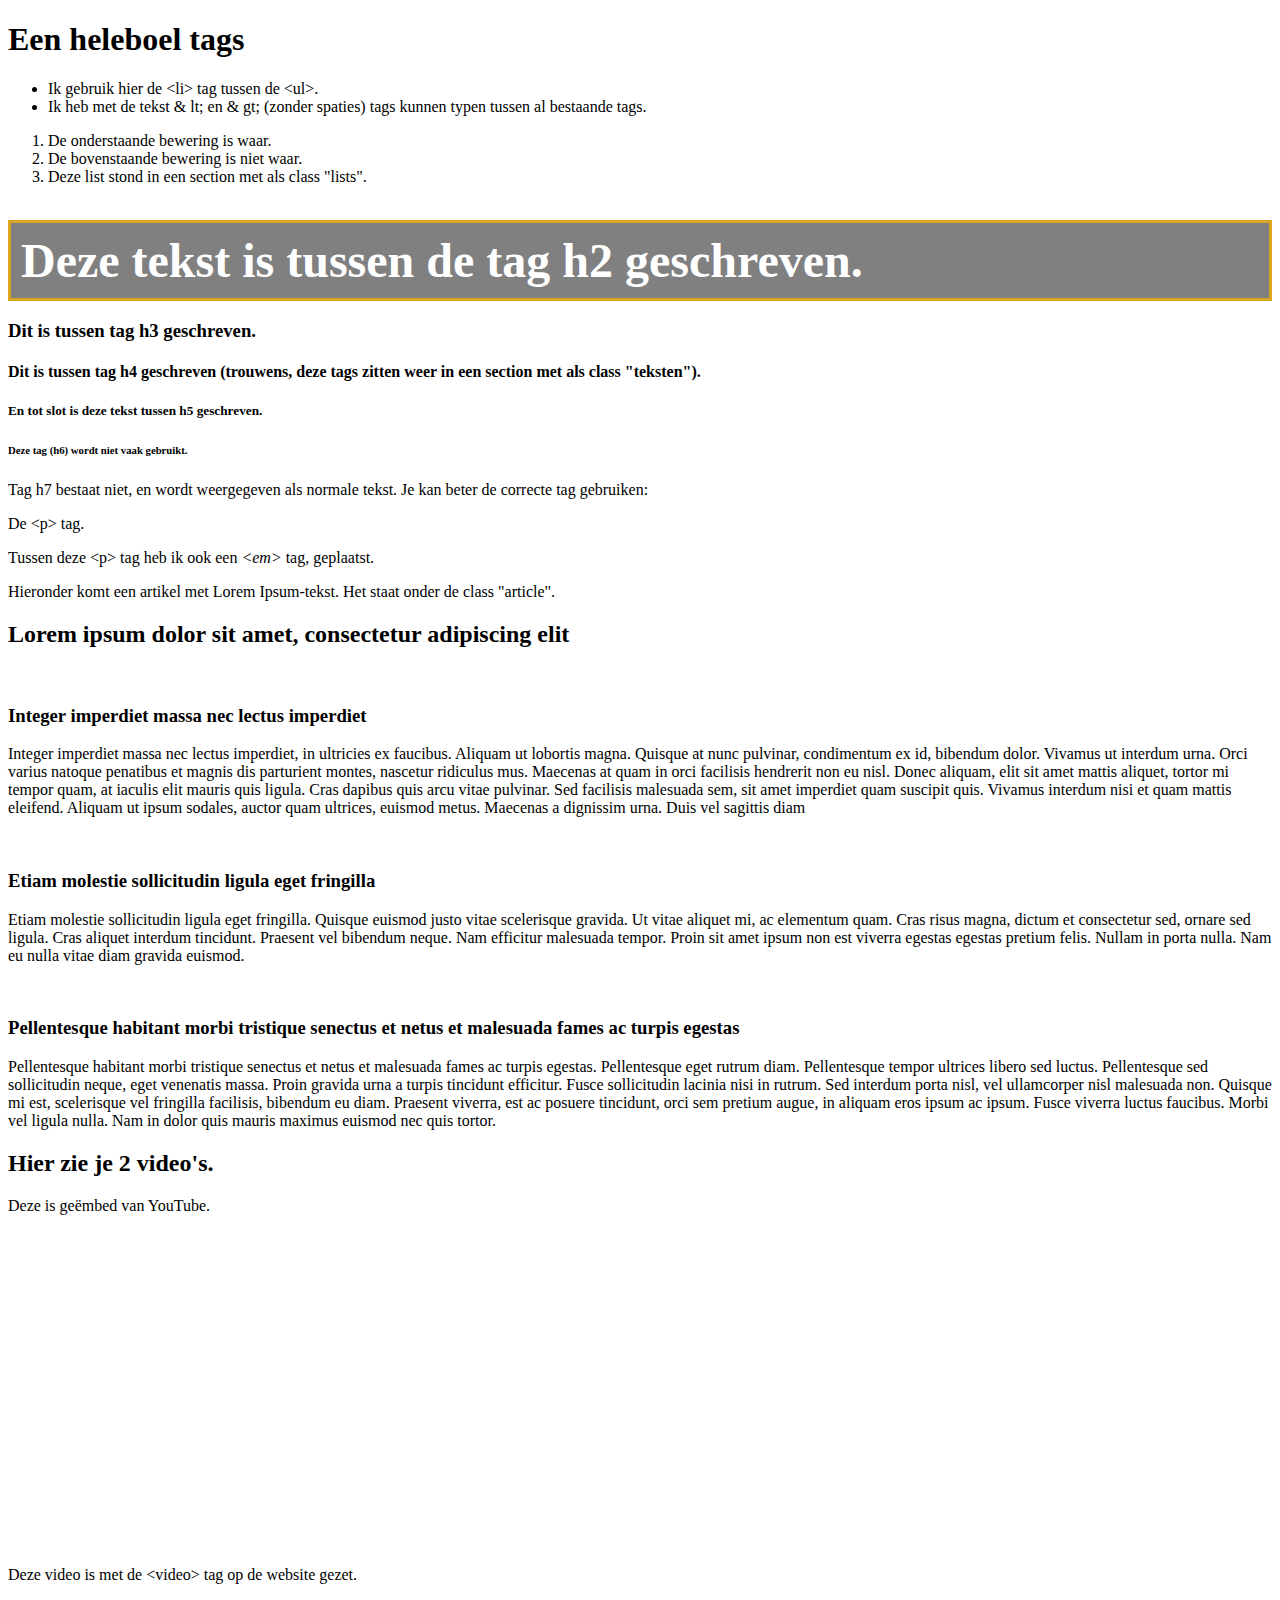
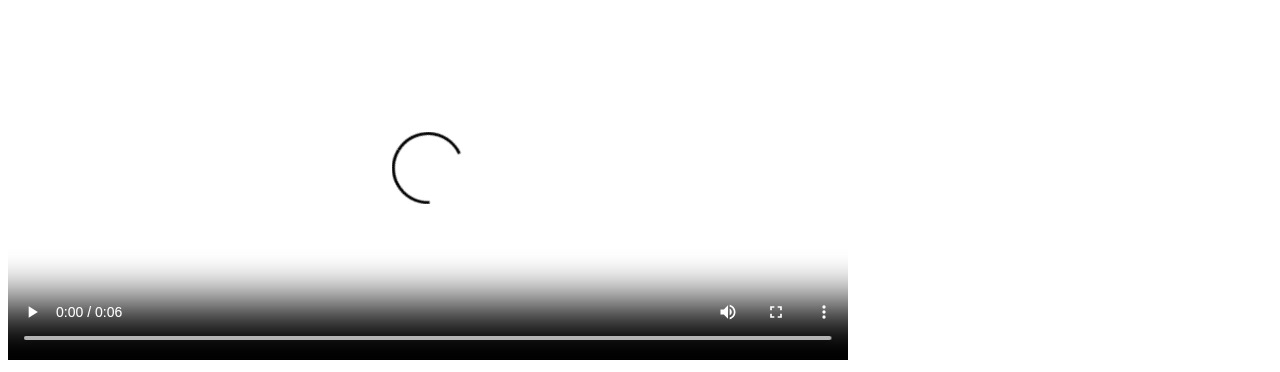
==== les-1-html-css/index.html @ e43c08d4 "les 1 en 2 af" ====
<!DOCTYPE html>
<html lang="en">
<head>
    <meta charset="UTF-8">
    <meta name="viewport" content="width=device-width, initial-scale=1.0">
    <title>Les 1: HTML CSS</title>
</head>
<body>
    <h1>Een heleboel tags</h1>
    <section class="lists">
        <ul>
            <li>Ik gebruik hier de &lt;li&gt; tag tussen de &lt;ul&gt;.</li>
            <li>Ik heb met de tekst & lt; en & gt; (zonder spaties) tags kunnen typen tussen al bestaande tags.</li>
        </ul>
        <ol>
            <li>De onderstaande bewering is waar.</li>
            <li>De bovenstaande bewering is niet waar.</li>
            <li>Deze list stond in een section met als class "lists".</li>
        </ol>
    </section>
    <br>
    <section class="teksten">
        <h2 style="color: white; background-color: gray; padding: 10px; border: 3px solid goldenrod; font-size: 48px; margin: auto;">
        Deze tekst is tussen de tag h2 geschreven.</h2>
        <h3>Dit is tussen tag h3 geschreven.</h3>
        <h4>Dit is tussen tag h4 geschreven (trouwens, deze tags zitten weer in een section met als class "teksten").</h4>
        <h5>En tot slot is deze tekst tussen h5 geschreven.</h5>
        <h6>Deze tag (h6) wordt niet vaak gebruikt.</h6>

        <p>Tag h7 bestaat niet, en wordt weergegeven als normale tekst. Je kan beter de correcte tag gebruiken:</p>
        <p>De &lt;p&gt; tag.</p>
        <p>Tussen deze &lt;p&gt; tag heb ik ook een <em>&lt;em&gt;</em> tag, geplaatst. </p>

    </section>
    <article class="article">
        <p>Hieronder komt een artikel met Lorem Ipsum-tekst. Het staat onder de class "article".</p>

        <h2>Lorem ipsum dolor sit amet, consectetur adipiscing elit</h1><br>

        <h3>Integer imperdiet massa nec lectus imperdiet</h3>
        <p>Integer imperdiet massa nec lectus imperdiet, in ultricies ex faucibus. 
            Aliquam ut lobortis magna. Quisque at nunc pulvinar, condimentum ex id, bibendum dolor. 
            Vivamus ut interdum urna. Orci varius natoque penatibus et magnis dis parturient montes, nascetur ridiculus mus. 
            Maecenas at quam in orci facilisis hendrerit non eu nisl. 
            Donec aliquam, elit sit amet mattis aliquet, tortor mi tempor quam, at iaculis elit mauris quis ligula. 
            Cras dapibus quis arcu vitae pulvinar. Sed facilisis malesuada sem, sit amet imperdiet quam suscipit quis. 
            Vivamus interdum nisi et quam mattis eleifend. Aliquam ut ipsum sodales, auctor quam ultrices, euismod metus. 
            Maecenas a dignissim urna. Duis vel sagittis diam</p><br>

        <h3>Etiam molestie sollicitudin ligula eget fringilla</h3>
        <p>Etiam molestie sollicitudin ligula eget fringilla. 
            Quisque euismod justo vitae scelerisque gravida. Ut vitae aliquet mi, ac elementum quam. 
            Cras risus magna, dictum et consectetur sed, ornare sed ligula. Cras aliquet interdum tincidunt. 
            Praesent vel bibendum neque. Nam efficitur malesuada tempor. Proin sit amet ipsum non est viverra egestas egestas pretium felis. 
            Nullam in porta nulla. Nam eu nulla vitae diam gravida euismod.</p><br>
        
        <h3>Pellentesque habitant morbi tristique senectus et netus et malesuada fames ac turpis egestas</h3>
        <p>Pellentesque habitant morbi tristique senectus et netus et malesuada fames ac turpis egestas. 
            Pellentesque eget rutrum diam. Pellentesque tempor ultrices libero sed luctus. 
            Pellentesque sed sollicitudin neque, eget venenatis massa. Proin gravida urna a turpis tincidunt efficitur. 
            Fusce sollicitudin lacinia nisi in rutrum. Sed interdum porta nisl, vel ullamcorper nisl malesuada non. 
            Quisque mi est, scelerisque vel fringilla facilisis, bibendum eu diam. 
            Praesent viverra, est ac posuere tincidunt, orci sem pretium augue, in aliquam eros ipsum ac ipsum. 
            Fusce viverra luctus faucibus. Morbi vel ligula nulla. Nam in dolor quis mauris maximus euismod nec quis tortor.</p>
    </article>
    <section class="video">
        <h2>Hier zie je 2 video's.</h2>
        <p>Deze is geëmbed van YouTube.</p>
        <iframe
        width="560" height="315" src="https://www.youtube.com/embed/EEaFZL3SWqc" frameborder="0" allow="accelerometer; autoplay; clipboard-write; encrypted-media; gyroscope; picture-in-picture" allowfullscreen>
        </iframe><br>
        <p>Deze video is met de &lt;video&gt; tag op de website gezet.</p>
        <video src="watchu gon do.mp4" controls height="360" width="840">Je browser werkt verrasend genoeg niet met deze tag.</video>
    </section>
</body>
</html>
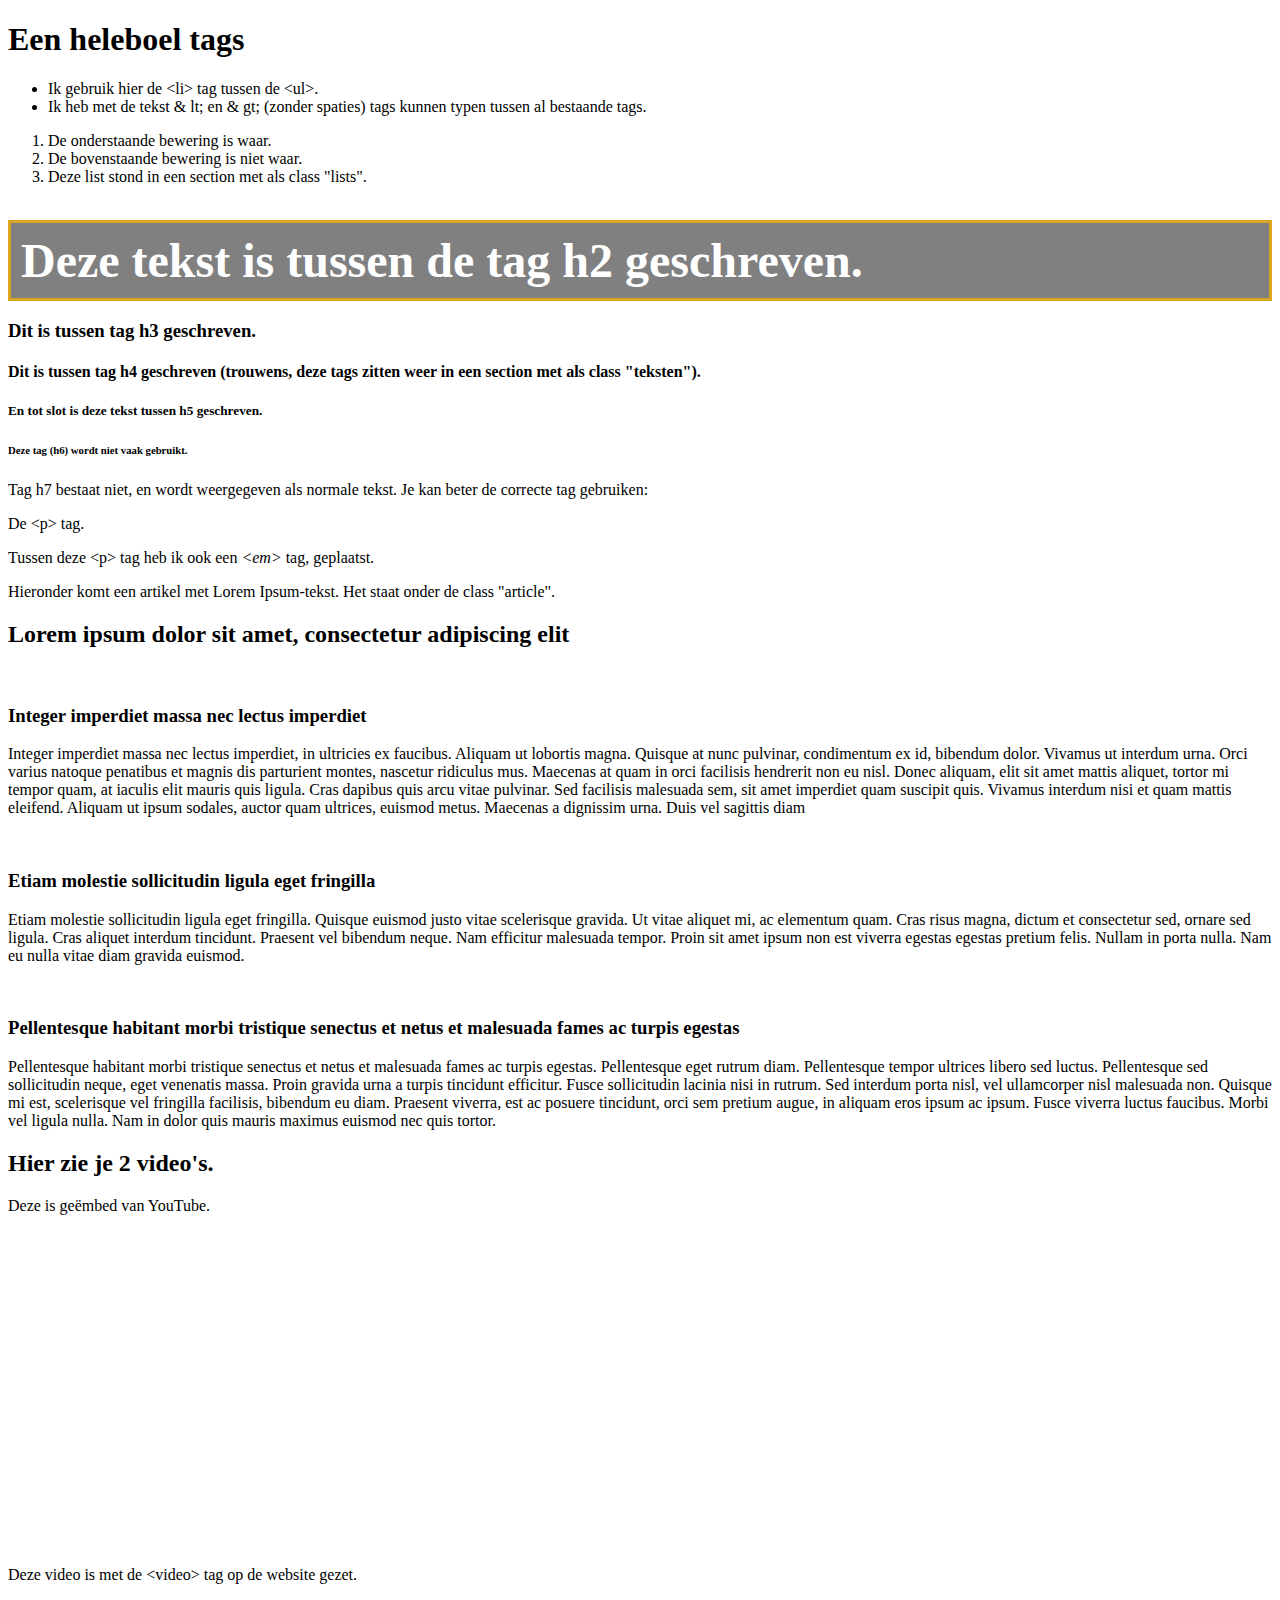
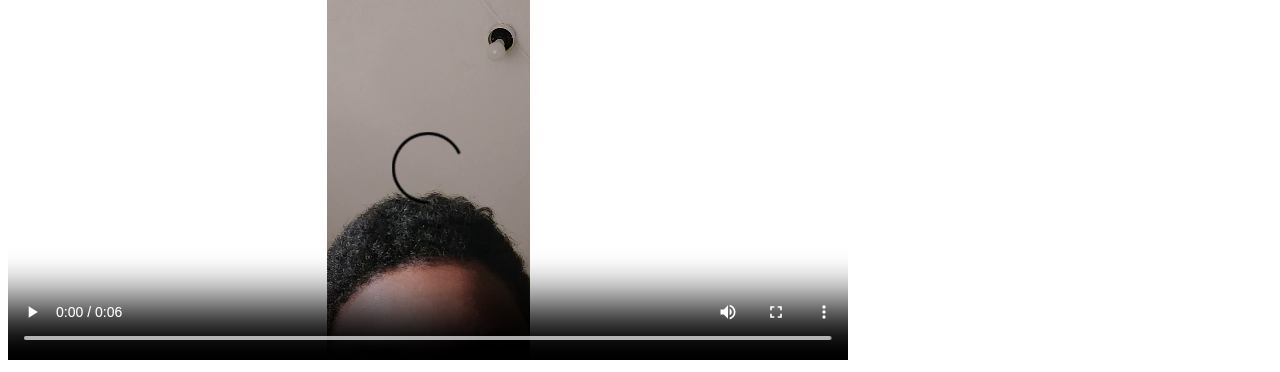
==== commit c8d2794c: "pushje" ====
--- a/les-1-html-css/index.html
+++ b/les-1-html-css/index.html
@@ -63,6 +63,7 @@
             Praesent viverra, est ac posuere tincidunt, orci sem pretium augue, in aliquam eros ipsum ac ipsum. 
             Fusce viverra luctus faucibus. Morbi vel ligula nulla. Nam in dolor quis mauris maximus euismod nec quis tortor.</p>
     </article>
+    
     <section class="video">
         <h2>Hier zie je 2 video's.</h2>
         <p>Deze is geëmbed van YouTube.</p>
